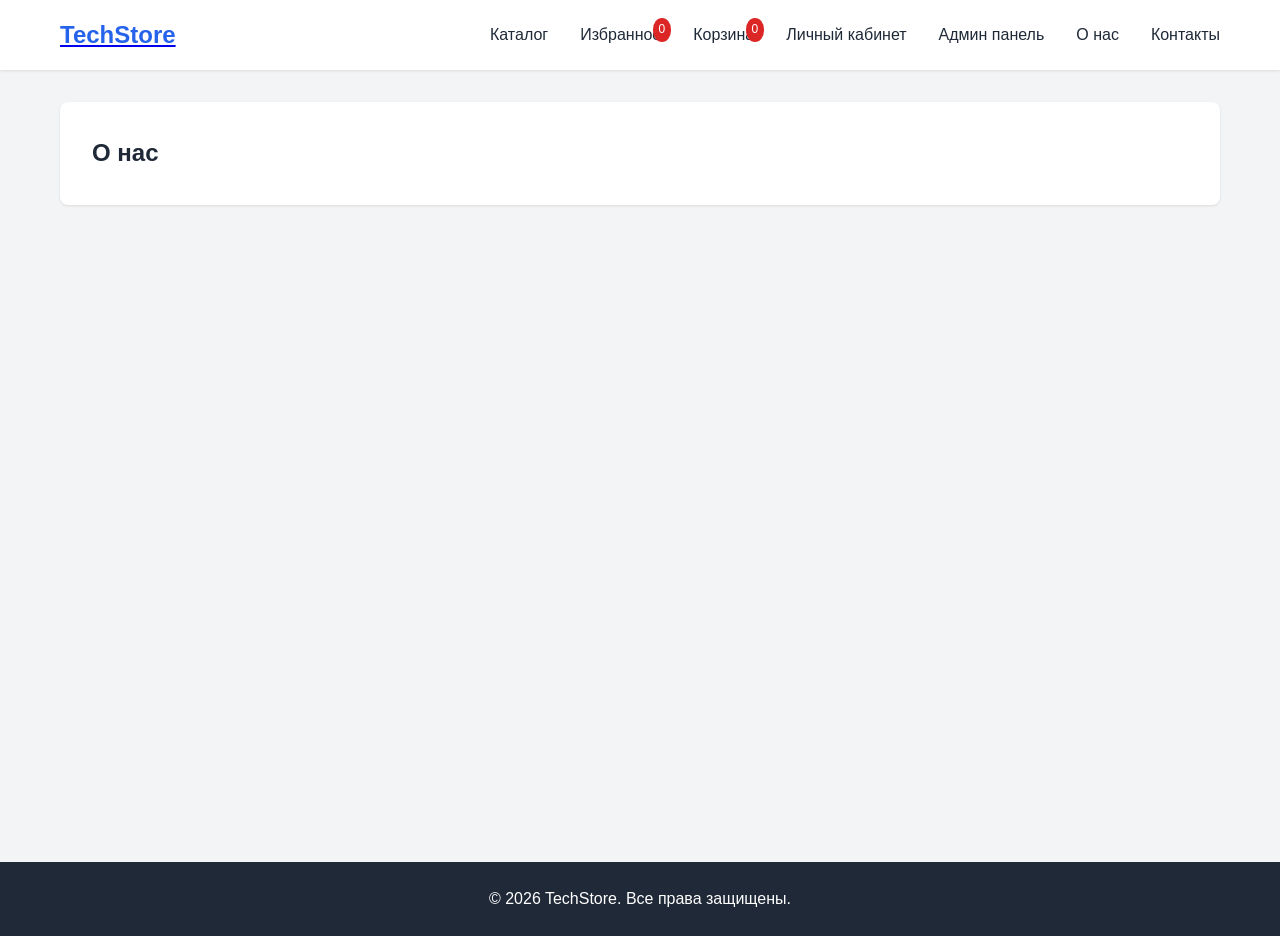
==== about.html @ 7033645f "Update about.html" ====
<!DOCTYPE html>
   <html lang="ru">
   <head>
       <meta charset="UTF-8">
       <meta name="viewport" content="width=device-width, initial-scale=1.0">
       <title>О нас - TechStore</title>
       <link rel="stylesheet" href="styles.css">
   </head>
   <body>
       <header class="header">
           <div class="container header-container">
               <div class="logo"><a href="index.html"><h1>TechStore</h1></a></div>
               <nav class="nav" id="nav">
                   <ul class="nav-list">
                       <li><a href="index.html">Каталог</a></li>
                       <li><a href="favorites.html">Избранное <span class="badge" id="favCount">0</span></a></li>
                       <li><a href="cart.html">Корзина <span class="badge" id="cartCount">0</span></a></li>
                       <li><a href="profile.html">Личный кабинет</a></li>
                       <li><a href="admin.html">Админ панель</a></li>
                       <li><a href="about.html" class="active">О нас</a></li>
                       <li><a href="contacts.html">Контакты</a></li>
                   </ul>
               </nav>
               <button class="burger" id="burger"><span></span><span></span><span></span></button>
           </div>
       </header>
       <main class="main">
           <div class="container">
               <div class="content-wrapper-full">
                   <div class="content">
                       <h2>О нас</h2>
                       <div class="about-content">
                           <!-- КОНТЕНТ — добавишь в ПОРЦИИ 3 -->
                       </div>
                   </div>
               </div>
           </div>
       </main>
       <footer class="footer">
           <div class="container"><p>&copy; 2026 TechStore. Все права защищены.</p></div>
       </footer>
       <script src="data.js"></script>
       <script src="common.js"></script>
       <script src="auth.js"></script>
   </body>
   </html>
---- styles.css ----
﻿* { /* Универсальный селектор */
    margin: 0; /* Сброс внешних отступов */
    padding: 0; /* Сброс внутренних отступов */
    box-sizing: border-box; /* Учет границ в размерах */
} /* Конец * */
/* Пустая строка */
:root { /* Корневые переменные */
    --primary-color: #2563eb; /* Основной цвет */
    --secondary-color: #1e40af; /* Вторичный цвет */
    --danger-color: #dc2626; /* Цвет опасности */
    --success-color: #16a34a; /* Цвет успеха */
    --text-color: #1f2937; /* Цвет текста */
    --bg-color: #f3f4f6; /* Цвет фона */
    --white: #ffffff; /* Белый */
    --border-color: #e5e7eb; /* Цвет границ */
    --shadow: 0 1px 3px rgba(0, 0, 0, 0.1); /* Маленькая тень */
    --shadow-lg: 0 10px 15px -3px rgba(0, 0, 0, 0.1); /* Большая тень */
} /* Конец :root */
/* Пустая строка */
body { /* Тело страницы */
    font-family: -apple-system, BlinkMacSystemFont, 'Segoe UI', Roboto, Oxygen, Ubuntu, Cantarell, sans-serif; /* Шрифт */
    line-height: 1.6; /* Межстрочный интервал */
    color: var(--text-color); /* Цвет текста */
    background-color: var(--bg-color); /* Фон */
} /* Конец body */
/* Пустая строка */
.container { /* Контейнер */
    max-width: 1200px; /* Максимальная ширина */
    margin: 0 auto; /* Центрирование */
    padding: 0 20px; /* Горизонтальные отступы */
} /* Конец .container */
/* Пустая строка */
/* Header */ /* Раздел шапки */
.header { /* Шапка */
    background-color: var(--white); /* Фон */
    box-shadow: var(--shadow); /* Тень */
    position: sticky; /* Прилипание */
    top: 0; /* Позиция сверху */
    z-index: 100; /* Слой */
} /* Конец .header */
/* Пустая строка */
.header-container { /* Контейнер шапки */
    display: flex; /* Флекс */
    justify-content: space-between; /* Распределение */
    align-items: center; /* Выравнивание */
    padding: 1rem 20px; /* Отступы */
} /* Конец .header-container */
/* Пустая строка */
.logo h1 { /* Заголовок логотипа */
    color: var(--primary-color); /* Цвет */
    font-size: 1.5rem; /* Размер */
} /* Конец .logo h1 */
/* Пустая строка */
.nav-list { /* Список навигации */
    display: flex; /* Флекс */
    list-style: none; /* Без маркеров */
    gap: 2rem; /* Расстояние */
} /* Конец .nav-list */
/* Пустая строка */
.nav-list a { /* Ссылки меню */
    text-decoration: none; /* Без подчеркивания */
    color: var(--text-color); /* Цвет текста */
    font-weight: 500; /* Насыщенность */
    transition: color 0.3s; /* Переход */
    position: relative; /* Относительная позиция */
} /* Конец .nav-list a */
/* Пустая строка */
.nav-list a:hover { /* Ховер ссылок */
    color: var(--primary-color); /* Цвет при наведении */
} /* Конец .nav-list a:hover */
/* Пустая строка */
.badge { /* Бейдж */
    background-color: var(--danger-color); /* Фон */
    color: var(--white); /* Цвет */
    border-radius: 50%; /* Круг */
    padding: 2px 6px; /* Отступы */
    font-size: 0.75rem; /* Размер текста */
    position: absolute; /* Абсолютная позиция */
    top: -8px; /* Смещение сверху */
    right: -10px; /* Смещение справа */
} /* Конец .badge */
/* Пустая строка */
.burger { /* Кнопка бургера */
    display: none; /* Скрыто */
    flex-direction: column; /* Колонка */
    gap: 4px; /* Промежуток */
    background: none; /* Без фона */
    border: none; /* Без рамки */
    cursor: pointer; /* Курсор */
    padding: 5px; /* Отступы */
} /* Конец .burger */
/* Пустая строка */
.burger span { /* Полоски бургера */
    width: 25px; /* Ширина */
    height: 3px; /* Высота */
    background-color: var(--text-color); /* Цвет */
    transition: all 0.3s; /* Переход */
} /* Конец .burger span */
/* Пустая строка */
.burger.active span:nth-child(1) { /* Первая полоска */
    transform: rotate(45deg) translate(5px, 5px); /* Трансформация */
} /* Конец .burger.active span:nth-child(1) */
/* Пустая строка */
.burger.active span:nth-child(2) { /* Вторая полоска */
    opacity: 0; /* Скрываем */
} /* Конец .burger.active span:nth-child(2) */
/* Пустая строка */
.burger.active span:nth-child(3) { /* Третья полоска */
    transform: rotate(-45deg) translate(7px, -6px); /* Трансформация */
} /* Конец .burger.active span:nth-child(3) */
/* Пустая строка */
/* Main Content */ /* Раздел основного контента */
.main { /* Основной блок */
    min-height: calc(100vh - 140px); /* Минимальная высота */
    padding: 2rem 0; /* Отступы */
} /* Конец .main */
/* Пустая строка */
.content-wrapper { /* Обертка контента */
    display: grid; /* Сетка */
    grid-template-columns: 280px 1fr; /* Колонки */
    gap: 2rem; /* Промежуток */
} /* Конец .content-wrapper */
/* Пустая строка */
.content-wrapper-full { /* Обертка на всю ширину */
    display: block; /* Блочный */
} /* Конец .content-wrapper-full */
/* Пустая строка */
/* Sidebar */ /* Раздел боковой панели */
.sidebar { /* Боковая панель */
    background-color: var(--white); /* Фон */
    padding: 1.5rem; /* Отступы */
    border-radius: 8px; /* Скругление */
    box-shadow: var(--shadow); /* Тень */
    height: fit-content; /* Высота по контенту */
    position: sticky; /* Прилипание */
    top: 100px; /* Смещение */
} /* Конец .sidebar */
/* Пустая строка */
.sidebar h3 { /* Заголовок сайдбара */
    margin-bottom: 1rem; /* Отступ снизу */
    color: var(--primary-color); /* Цвет */
} /* Конец .sidebar h3 */
/* Пустая строка */
.category-list { /* Список категорий */
    list-style: none; /* Без маркеров */
    margin-bottom: 2rem; /* Отступ снизу */
} /* Конец .category-list */
/* Пустая строка */
.category-list a { /* Ссылки категорий */
    display: block; /* Блок */
    padding: 0.75rem; /* Отступы */
    text-decoration: none; /* Без подчеркивания */
    color: var(--text-color); /* Цвет */
    border-radius: 4px; /* Скругление */
    transition: all 0.3s; /* Переход */
    margin-bottom: 0.5rem; /* Отступ снизу */
} /* Конец .category-list a */
/* Пустая строка */
.category-list a:hover,
.category-list a.active { /* Ховер и актив */
    background-color: var(--primary-color); /* Фон */
    color: var(--white); /* Цвет */
} /* Конец .category-list a:hover, .category-list a.active */
/* Пустая строка */
.filters { /* Блок фильтров */
    border-top: 1px solid var(--border-color); /* Верхняя граница */
    padding-top: 1rem; /* Отступ сверху */
} /* Конец .filters */
/* Пустая строка */
.filter-group { /* Группа фильтра */
    margin-bottom: 1rem; /* Отступ снизу */
} /* Конец .filter-group */
/* Пустая строка */
.filter-group label { /* Метка фильтра */
    display: block; /* Блок */
    margin-bottom: 0.5rem; /* Отступ снизу */
    font-weight: 500; /* Насыщенность */
} /* Конец .filter-group label */
/* Пустая строка */
.filter-group input,
.filter-group select { /* Поля фильтра */
    width: 100%; /* Ширина */
    padding: 0.5rem; /* Отступы */
    border: 1px solid var(--border-color); /* Граница */
    border-radius: 4px; /* Скругление */
    font-size: 0.9rem; /* Размер шрифта */
} /* Конец полей фильтра */
/* Content */ /* Раздел контента */
.content { /* Контент */
    background-color: var(--white); /* Фон */
    padding: 2rem; /* Отступы */
    border-radius: 8px; /* Скругление */
    box-shadow: var(--shadow); /* Тень */
} /* Конец .content */
/* Пустая строка */
.page { /* Страница */
    display: none; /* Скрыто */
} /* Конец .page */
/* Пустая строка */
.page.active { /* Активная страница */
    display: block; /* Показ */
} /* Конец .page.active */
/* Пустая строка */
.page h2 { /* Заголовок страницы */
    margin-bottom: 1.5rem; /* Отступ снизу */
    color: var(--primary-color); /* Цвет */
} /* Конец .page h2 */
/* Пустая строка */
/* Products Grid */ /* Раздел товаров */
.products-grid { /* Сетка товаров */
    display: grid; /* Сетка */
    grid-template-columns: repeat(auto-fill, minmax(250px, 1fr)); /* Колонки */
    gap: 1.5rem; /* Промежуток */
    margin-bottom: 2rem; /* Отступ снизу */
} /* Конец .products-grid */
/* Пустая строка */
.product-card { /* Карточка товара */
    border: 1px solid var(--border-color); /* Граница */
    border-radius: 8px; /* Скругление */
    padding: 1rem; /* Отступы */
    transition: all 0.3s; /* Переход */
    position: relative; /* Относительная позиция */
} /* Конец .product-card */
/* Пустая строка */
.product-card.out-of-stock { /* Нет в наличии */
    opacity: 0.6; /* Прозрачность */
} /* Конец .product-card.out-of-stock */
/* Пустая строка */
.product-card.out-of-stock::after { /* Затемнение */
    content: ''; /* Псевдоэлемент */
    position: absolute; /* Абсолютная позиция */
    top: 0; /* Сверху */
    left: 0; /* Слева */
    right: 0; /* Справа */
    bottom: 0; /* Снизу */
    background: rgba(255, 255, 255, 0.7); /* Фон */
    pointer-events: none; /* Без кликов */
    border-radius: 8px; /* Скругление */
} /* Конец .product-card.out-of-stock::after */
/* Пустая строка */
.product-card:hover { /* Ховер карточки */
    box-shadow: var(--shadow-lg); /* Тень */
    transform: translateY(-5px); /* Подъем */
} /* Конец .product-card:hover */
/* Пустая строка */
.product-image { /* Изображение товара */
    width: 100%; /* Ширина */
    height: 200px; /* Высота */
    object-fit: cover; /* Обрезка */
    border-radius: 4px; /* Скругление */
    margin-bottom: 1rem; /* Отступ снизу */
    background-color: var(--bg-color); /* Фон */
    display: flex; /* Флекс */
    align-items: center; /* Выравнивание */
    justify-content: center; /* Центровка */
    font-size: 3rem; /* Размер */
} /* Конец .product-image */
/* Пустая строка */
.product-category { /* Категория товара */
    font-size: 0.75rem; /* Размер */
    color: var(--primary-color); /* Цвет */
    text-transform: uppercase; /* Верхний регистр */
    font-weight: 600; /* Насыщенность */
    margin-bottom: 0.5rem; /* Отступ снизу */
} /* Конец .product-category */
/* Пустая строка */
.product-name { /* Название товара */
    font-size: 1rem; /* Размер */
    font-weight: 600; /* Насыщенность */
    margin-bottom: 0.5rem; /* Отступ снизу */
    color: var(--text-color); /* Цвет */
} /* Конец .product-name */
/* Пустая строка */
.product-price { /* Цена товара */
    font-size: 1.25rem; /* Размер */
    font-weight: 700; /* Насыщенность */
    color: var(--primary-color); /* Цвет */
    margin-bottom: 0.5rem; /* Отступ снизу */
} /* Конец .product-price */
/* Пустая строка */
.product-stock { /* Остаток товара */
    font-size: 0.85rem; /* Размер */
    font-weight: 600; /* Насыщенность */
    margin-bottom: 0.75rem; /* Отступ снизу */
    color: var(--success-color); /* Цвет */
} /* Конец .product-stock */
/* Пустая строка */
.product-stock.low-stock { /* Мало товара */
    color: #f59e0b; /* Цвет */
} /* Конец .product-stock.low-stock */
/* Пустая строка */
.product-actions { /* Действия */
    display: flex; /* Флекс */
    gap: 0.5rem; /* Промежуток */
} /* Конец .product-actions */
/* Пустая строка */
.btn { /* Кнопка */
    padding: 0.5rem 1rem; /* Отступы */
    border: none; /* Без границы */
    border-radius: 8px; /* Скругление */
    cursor: pointer; /* Курсор */
    font-size: 0.9rem; /* Размер */
    transition: all 0.3s cubic-bezier(0.4, 0, 0.2, 1); /* Переход */
    flex: 1; /* Растяжение */
    display: flex; /* Флекс */
    align-items: center; /* Выравнивание */
    justify-content: center; /* Центровка */
    gap: 0.5rem; /* Промежуток */
    position: relative; /* Относительная позиция */
    z-index: 1; /* Слой */
} /* Конец .btn */
/* Пустая строка */
.btn-primary { /* Основная кнопка */
    background-color: var(--primary-color); /* Фон */
    color: var(--white); /* Цвет */
    text-decoration: none; /* Без подчеркивания */
} /* Конец .btn-primary */
/* Пустая строка */
.btn-primary:hover { /* Ховер кнопки */
    background-color: var(--secondary-color); /* Фон */
} /* Конец .btn-primary:hover */
/* Пустая строка */
.btn-favorite { /* Кнопка избранного */
    background: linear-gradient(135deg, #ffe5e5 0%, #ffcccc 100%); /* Фон */
    color: var(--danger-color); /* Цвет */
    border: none; /* Без границы */
    padding: 0; /* Без отступов */
    flex: 0; /* Без растяжения */
    width: 50px; /* Ширина */
    height: 50px; /* Высота */
    font-size: 1.8rem; /* Размер */
    box-shadow: 0 2px 8px rgba(220, 38, 38, 0.15); /* Тень */
    position: relative; /* Относительная позиция */
    display: flex; /* Флекс */
    align-items: center; /* Выравнивание */
    justify-content: center; /* Центровка */
    cursor: pointer; /* Курсор */
    border-radius: 50%; /* Круг */
    line-height: 1; /* Высота строки */
} /* Конец .btn-favorite */
/* Пустая строка */
.btn-favorite::before { /* Подложка */
    content: ''; /* Псевдоэлемент */
    position: absolute; /* Абсолютная позиция */
    top: 50%; /* Сверху */
    left: 50%; /* Слева */
    width: 0; /* Ширина */
    height: 0; /* Высота */
    border-radius: 50%; /* Круг */
    background: rgba(220, 38, 38, 0.2); /* Фон */
    transform: translate(-50%, -50%); /* Центровка */
    transition: width 0.6s, height 0.6s; /* Переход */
    z-index: -1; /* Слой */
} /* Конец .btn-favorite::before */
/* Пустая строка */
.btn-favorite:hover::before { /* Ховер подложки */
    width: 100px; /* Ширина */
    height: 100px; /* Высота */
} /* Конец .btn-favorite:hover::before */
/* Пустая строка */
.btn-favorite:hover { /* Ховер избранного */
    background: linear-gradient(135deg, #ffb3b3 0%, #ff9999 100%); /* Фон */
    transform: scale(1.1); /* Увеличение */
    box-shadow: 0 4px 12px rgba(220, 38, 38, 0.3); /* Тень */
} /* Конец .btn-favorite:hover */
/* Пустая строка */
.btn-favorite.active { /* Активная */
    background: linear-gradient(135deg, var(--danger-color) 0%, #ef4444 100%); /* Фон */
    color: var(--white); /* Цвет */
    box-shadow: 0 4px 12px rgba(220, 38, 38, 0.5); /* Тень */
    animation: heartbeat 0.3s ease-in-out; /* Анимация */
} /* Конец .btn-favorite.active */
/* Пустая строка */
@keyframes heartbeat { /* Анимация сердцебиения */
    0%, 100% { transform: scale(1); } /* Крайние точки */
    25% { transform: scale(1.2); } /* 25% */
    50% { transform: scale(1.1); } /* 50% */
    75% { transform: scale(1.15); } /* 75% */
} /* Конец @keyframes */
/* Пустая строка */
.btn-favorite.active:hover { /* Ховер активной */
    background: linear-gradient(135deg, #dc2626 0%, #f87171 100%); /* Фон */
    transform: scale(1.1); /* Увеличение */
} /* Конец .btn-favorite.active:hover */
/* Пустая строка */
.btn-cart { /* Кнопка корзины */
    background: linear-gradient(135deg, #dbeafe 0%, #bfdbfe 100%); /* Фон */
    color: var(--primary-color); /* Цвет */
    border: none; /* Без границы */
    padding: 0; /* Без отступов */
    flex: 0; /* Без растяжения */
    width: 50px; /* Ширина */
    height: 50px; /* Высота */
    font-size: 1.8rem; /* Размер */
    box-shadow: 0 2px 8px rgba(37, 99, 235, 0.15); /* Тень */
    font-weight: 600; /* Насыщенность */
    position: relative; /* Относительная позиция */
    display: flex; /* Флекс */
    align-items: center; /* Выравнивание */
    justify-content: center; /* Центровка */
    cursor: pointer; /* Курсор */
    border-radius: 50%; /* Круг */
    line-height: 1; /* Высота строки */
} /* Конец .btn-cart */
/* Пустая строка */
.btn-cart::after { /* Подложка */
    content: ''; /* Псевдоэлемент */
    position: absolute; /* Абсолютная позиция */
    top: 50%; /* Сверху */
    left: 50%; /* Слева */
    width: 0; /* Ширина */
    height: 0; /* Высота */
    border-radius: 50%; /* Круг */
    background: rgba(37, 99, 235, 0.2); /* Фон */
    transform: translate(-50%, -50%); /* Центровка */
    transition: width 0.6s, height 0.6s; /* Переход */
    z-index: -1; /* Слой */
} /* Конец .btn-cart::after */
/* Пустая строка */
.btn-cart:hover::after { /* Ховер подложки */
    width: 100px; /* Ширина */
    height: 100px; /* Высота */
} /* Конец .btn-cart:hover::after */
/* Пустая строка */
.btn-cart:hover { /* Ховер корзины */
    background: linear-gradient(135deg, #93c5fd 0%, #60a5fa 100%); /* Фон */
    transform: scale(1.1); /* Увеличение */
    box-shadow: 0 4px 12px rgba(37, 99, 235, 0.3); /* Тень */
} /* Конец .btn-cart:hover */
/* Пустая строка */
.btn-cart.active { /* Активная корзина */
    background: linear-gradient(135deg, var(--success-color) 0%, #059669 100%); /* Фон */
    color: var(--white); /* Цвет */
    box-shadow: 0 4px 12px rgba(22, 163, 74, 0.5); /* Тень */
    animation: cartAdd 0.4s ease-in-out; /* Анимация */
} /* Конец .btn-cart.active */
/* Пустая строка */
.btn-cart[disabled],
.btn-cart:disabled { /* Отключенная корзина */
    background: #d1d5db; /* Фон */
    cursor: not-allowed; /* Курсор */
    opacity: 0.6; /* Прозрачность */
} /* Конец disabled */
/* Пустая строка */
.btn-cart[disabled]:hover,
.btn-cart:disabled:hover { /* Ховер отключенной */
    background: #d1d5db; /* Фон */
    transform: none; /* Без трансформации */
    box-shadow: none; /* Без тени */
} /* Конец disabled:hover */
/* Пустая строка */
.btn-cart[disabled]::after,
.btn-cart:disabled::after { /* Подложка отключенной */
    display: none; /* Скрыть */
} /* Конец disabled::after */
/* Пустая строка */
@keyframes cartAdd { /* Анимация добавления */
    0% { transform: scale(1); } /* Старт */
    50% { transform: scale(1.05) rotate(2deg); } /* Середина */
    100% { transform: scale(1); } /* Конец */
} /* Конец @keyframes cartAdd */
/* Пустая строка */
.btn-cart.active:hover { /* Ховер активной */
    background: linear-gradient(135deg, #16a34a 0%, #22c55e 100%); /* Фон */
    transform: scale(1.1); /* Увеличение */
    box-shadow: 0 4px 12px rgba(22, 163, 74, 0.4); /* Тень */
} /* Конец .btn-cart.active:hover */
/* Пустая строка */
/* Pagination */ /* Раздел пагинации */
.pagination { /* Пагинация */
    display: flex; /* Флекс */
    justify-content: center; /* Центровка */
    gap: 0.5rem; /* Промежуток */
    margin-top: 2rem; /* Отступ сверху */
} /* Конец .pagination */
/* Пустая строка */
.pagination button { /* Кнопки пагинации */
    padding: 0.5rem 1rem; /* Отступы */
    border: 1px solid var(--border-color); /* Граница */
    background-color: var(--white); /* Фон */
    cursor: pointer; /* Курсор */
    border-radius: 4px; /* Скругление */
    transition: all 0.3s; /* Переход */
} /* Конец .pagination button */
/* Пустая строка */
.pagination button:hover:not(:disabled) { /* Ховер */
    background-color: var(--primary-color); /* Фон */
    color: var(--white); /* Цвет */
    border-color: var(--primary-color); /* Цвет границы */
} /* Конец .pagination button:hover:not(:disabled) */
/* Пустая строка */
.pagination button.active { /* Активная кнопка */
    background-color: var(--primary-color); /* Фон */
    color: var(--white); /* Цвет */
    border-color: var(--primary-color); /* Цвет границы */
} /* Конец .pagination button.active */
/* Пустая строка */
.pagination button:disabled { /* Отключенная */
    opacity: 0.5; /* Прозрачность */
    cursor: not-allowed; /* Курсор */
} /* Конец .pagination button:disabled */
/* Пустая строка */
/* Cart Table */ /* Раздел корзины */
.cart-container { /* Контейнер таблицы */
    overflow-x: auto; /* Горизонтальная прокрутка */
} /* Конец .cart-container */
/* Пустая строка */
.cart-table { /* Таблица корзины */
    width: 100%; /* Ширина */
    border-collapse: collapse; /* Схлопывание */
    margin-bottom: 2rem; /* Отступ снизу */
} /* Конец .cart-table */
/* Пустая строка */
.cart-table th,
.cart-table td { /* Ячейки */
    padding: 1rem; /* Отступы */
    text-align: left; /* Выравнивание */
    border-bottom: 1px solid var(--border-color); /* Граница */
} /* Конец ячеек */
/* Пустая строка */
.cart-table th { /* Заголовки */
    background-color: var(--bg-color); /* Фон */
    font-weight: 600; /* Насыщенность */
} /* Конец .cart-table th */
/* Пустая строка */
.cart-table td { /* Ячейки */
    vertical-align: middle; /* Выравнивание */
} /* Конец .cart-table td */
/* Пустая строка */
.quantity-controls { /* Контролы количества */
    display: flex; /* Флекс */
    align-items: center; /* Выравнивание */
    gap: 0.5rem; /* Промежуток */
} /* Конец .quantity-controls */
/* Пустая строка */
.quantity-controls button { /* Кнопки количества */
    width: 30px; /* Ширина */
    height: 30px; /* Высота */
    border: 1px solid var(--border-color); /* Граница */
    background-color: var(--white); /* Фон */
    cursor: pointer; /* Курсор */
    border-radius: 4px; /* Скругление */
    font-weight: 600; /* Насыщенность */
} /* Конец .quantity-controls button */
/* Пустая строка */
.quantity-controls button:hover { /* Ховер кнопок */
    background-color: var(--primary-color); /* Фон */
    color: var(--white); /* Цвет */
} /* Конец .quantity-controls button:hover */
/* Пустая строка */
.quantity-controls span { /* Значение количества */
    min-width: 40px; /* Минимальная ширина */
    text-align: center; /* Выравнивание */
} /* Конец .quantity-controls span */
/* Пустая строка */
.btn-remove { /* Кнопка удалить */
    background-color: var(--danger-color); /* Фон */
    color: var(--white); /* Цвет */
    padding: 0.5rem 1rem; /* Отступы */
} /* Конец .btn-remove */
/* Пустая строка */
.btn-remove:hover { /* Ховер удаления */
    background-color: #b91c1c; /* Фон */
} /* Конец .btn-remove:hover */
/* Пустая строка */
.cart-total { /* Итог корзины */
    text-align: right; /* Выравнивание */
    padding: 1rem; /* Отступы */
    background-color: var(--bg-color); /* Фон */
    border-radius: 8px; /* Скругление */
} /* Конец .cart-total */
/* Пустая строка */
.cart-total h3 { /* Заголовок итога */
    margin-bottom: 1rem; /* Отступ снизу */
    color: var(--primary-color); /* Цвет */
} /* Конец .cart-total h3 */
/* Пустая строка */
.empty-message { /* Пустое сообщение */
    text-align: center; /* Выравнивание */
    color: #6b7280; /* Цвет */
    padding: 2rem; /* Отступы */
    font-size: 1.1rem; /* Размер */
} /* Конец .empty-message */
/* About & Contacts */ /* Раздел о нас и контакты */
.about-content,
.contacts-content { /* Блоки контента */
    line-height: 1.8; /* Межстрочный интервал */
} /* Конец блоков */
/* Пустая строка */
.about-content ul,
.contacts-content ul { /* Списки */
    margin: 1rem 0 1rem 2rem; /* Отступы */
} /* Конец списков */
/* Пустая строка */
.about-content li { /* Пункты о нас */
    margin-bottom: 0.5rem; /* Отступ снизу */
} /* Конец .about-content li */
/* Пустая строка */
.contact-item { /* Элемент контактов */
    margin-bottom: 1.5rem; /* Отступ снизу */
} /* Конец .contact-item */
/* Пустая строка */
.contact-item h3 { /* Заголовок контакта */
    color: var(--primary-color); /* Цвет */
    margin-bottom: 0.5rem; /* Отступ снизу */
} /* Конец .contact-item h3 */
/* Пустая строка */
.contact-item a { /* Ссылка контакта */
    color: var(--primary-color); /* Цвет */
    text-decoration: none; /* Без подчеркивания */
} /* Конец .contact-item a */
/* Пустая строка */
.contact-item a:hover { /* Ховер ссылки */
    text-decoration: underline; /* Подчеркивание */
} /* Конец .contact-item a:hover */
/* Пустая строка */
/* Profile & Admin Styles */ /* Профиль и админ */
.profile-content,
.admin-content { /* Контент профиля и админа */
    padding: 1rem 0; /* Отступы */
} /* Конец блоков */
/* Пустая строка */
.profile-section { /* Раздел профиля */
    margin-bottom: 3rem; /* Отступ снизу */
    padding-bottom: 2rem; /* Отступ снизу */
    border-bottom: 2px solid var(--border-color); /* Граница */
} /* Конец .profile-section */
/* Пустая строка */
.profile-section:last-child { /* Последний раздел */
    border-bottom: none; /* Без границы */
} /* Конец .profile-section:last-child */
/* Пустая строка */
.profile-section h3 { /* Заголовок раздела */
    color: var(--primary-color); /* Цвет */
    margin-bottom: 1.5rem; /* Отступ снизу */
} /* Конец .profile-section h3 */
/* Пустая строка */
.order-item { /* Карточка заказа */
    background-color: var(--bg-color); /* Фон */
    padding: 1.5rem; /* Отступы */
    border-radius: 8px; /* Скругление */
    margin-bottom: 1.5rem; /* Отступ снизу */
} /* Конец .order-item */
/* Пустая строка */
.order-header { /* Заголовок заказа */
    display: flex; /* Флекс */
    justify-content: space-between; /* Распределение */
    align-items: center; /* Выравнивание */
    margin-bottom: 1rem; /* Отступ снизу */
    padding-bottom: 0.5rem; /* Отступ снизу */
    border-bottom: 1px solid var(--border-color); /* Граница */
} /* Конец .order-header */
/* Пустая строка */
.order-header h4 { /* Заголовок заказа */
    color: var(--primary-color); /* Цвет */
    margin: 0; /* Сброс отступов */
} /* Конец .order-header h4 */
/* Пустая строка */
.order-meta { /* Метаданные заказа */
    display: flex; /* Флекс */
    align-items: center; /* Выравнивание */
    gap: 1rem; /* Промежуток */
} /* Конец .order-meta */
/* Пустая строка */
.order-date { /* Дата заказа */
    color: #6b7280; /* Цвет */
    font-size: 0.9rem; /* Размер */
} /* Конец .order-date */
/* Пустая строка */
.order-status { /* Статус заказа */
    padding: 0.25rem 0.75rem; /* Отступы */
    border-radius: 12px; /* Скругление */
    font-size: 0.85rem; /* Размер */
    font-weight: 600; /* Насыщенность */
} /* Конец .order-status */
/* Пустая строка */
.order-table { /* Таблица заказа */
    width: 100%; /* Ширина */
    border-collapse: collapse; /* Схлопывание */
    margin-bottom: 1rem; /* Отступ снизу */
    font-size: 0.9rem; /* Размер */
} /* Конец .order-table */
/* Пустая строка */
.order-table th,
.order-table td { /* Ячейки заказа */
    padding: 0.5rem; /* Отступы */
    text-align: left; /* Выравнивание */
    border-bottom: 1px solid var(--border-color); /* Граница */
} /* Конец ячеек */
/* Пустая строка */
.order-table th { /* Заголовки */
    background-color: var(--white); /* Фон */
    font-weight: 600; /* Насыщенность */
} /* Конец .order-table th */
/* Пустая строка */
.order-total { /* Итог заказа */
    text-align: right; /* Выравнивание */
    padding-top: 0.5rem; /* Отступ сверху */
    color: var(--primary-color); /* Цвет */
} /* Конец .order-total */
/* Пустая строка */
.product-card-mini { /* Мини карточка */
    border: 1px solid var(--border-color); /* Граница */
    border-radius: 8px; /* Скругление */
    padding: 1rem; /* Отступы */
    text-align: center; /* Выравнивание */
} /* Конец .product-card-mini */
/* Пустая строка */
.product-image-mini { /* Мини изображение */
    font-size: 2rem; /* Размер */
    margin-bottom: 0.5rem; /* Отступ снизу */
} /* Конец .product-image-mini */
/* Пустая строка */
.product-card-mini h4 { /* Заголовок мини-карточки */
    font-size: 0.9rem; /* Размер */
    margin: 0.5rem 0; /* Отступы */
    color: var(--text-color); /* Цвет */
} /* Конец .product-card-mini h4 */
/* Пустая строка */
.cart-summary { /* Сводка корзины */
    list-style: none; /* Без маркеров */
    margin-bottom: 1rem; /* Отступ снизу */
} /* Конец .cart-summary */
/* Пустая строка */
.cart-summary li { /* Строка сводки */
    display: flex; /* Флекс */
    justify-content: space-between; /* Распределение */
    padding: 0.75rem; /* Отступы */
    background-color: var(--bg-color); /* Фон */
    margin-bottom: 0.5rem; /* Отступ снизу */
    border-radius: 4px; /* Скругление */
} /* Конец .cart-summary li */
/* Пустая строка */
.cart-summary-total { /* Итог сводки */
    text-align: right; /* Выравнивание */
    padding: 1rem; /* Отступы */
    background-color: var(--bg-color); /* Фон */
    border-radius: 4px; /* Скругление */
    color: var(--primary-color); /* Цвет */
} /* Конец .cart-summary-total */
/* Admin Styles */ /* Стили админки */
.category-section { /* Секция категории */
    margin-bottom: 3rem; /* Отступ снизу */
    padding-bottom: 2rem; /* Отступ снизу */
    border-bottom: 2px solid var(--border-color); /* Граница */
} /* Конец .category-section */
/* Пустая строка */
.category-section:last-child { /* Последняя секция */
    border-bottom: none; /* Без границы */
} /* Конец .category-section:last-child */
/* Пустая строка */
.category-section h3 { /* Заголовок секции */
    color: var(--primary-color); /* Цвет */
    margin-bottom: 1rem; /* Отступ снизу */
} /* Конец .category-section h3 */
/* Пустая строка */
.admin-stats { /* Статистика админки */
    display: grid; /* Сетка */
    grid-template-columns: repeat(auto-fit, minmax(200px, 1fr)); /* Колонки */
    gap: 1.5rem; /* Промежуток */
    margin-bottom: 2rem; /* Отступ снизу */
} /* Конец .admin-stats */
/* Пустая строка */
.stat-card { /* Карточка статистики */
    background: linear-gradient(135deg, var(--primary-color), var(--secondary-color)); /* Фон */
    color: var(--white); /* Цвет */
    padding: 1.5rem; /* Отступы */
    border-radius: 8px; /* Скругление */
    text-align: center; /* Выравнивание */
    box-shadow: var(--shadow-lg); /* Тень */
} /* Конец .stat-card */
/* Пустая строка */
.stat-card.warning { /* Предупреждение */
    background: linear-gradient(135deg, #f59e0b, #d97706); /* Фон */
} /* Конец .stat-card.warning */
/* Пустая строка */
.stat-card.danger { /* Опасность */
    background: linear-gradient(135deg, var(--danger-color), #b91c1c); /* Фон */
} /* Конец .stat-card.danger */
/* Пустая строка */
.stat-card h3 { /* Заголовок карточки */
    font-size: 0.9rem; /* Размер */
    margin-bottom: 0.5rem; /* Отступ снизу */
    opacity: 0.9; /* Прозрачность */
} /* Конец .stat-card h3 */
/* Пустая строка */
.stat-value { /* Значение статистики */
    font-size: 2.5rem; /* Размер */
    font-weight: 700; /* Насыщенность */
    margin: 0; /* Сброс отступов */
} /* Конец .stat-value */
/* Пустая строка */
.admin-table-container { /* Контейнер таблицы */
    overflow-x: auto; /* Прокрутка */
    background-color: var(--white); /* Фон */
    border-radius: 8px; /* Скругление */
} /* Конец .admin-table-container */
/* Пустая строка */
.admin-table { /* Таблица админки */
    width: 100%; /* Ширина */
    border-collapse: collapse; /* Схлопывание */
    min-width: 800px; /* Минимальная ширина */
} /* Конец .admin-table */
/* Пустая строка */
.admin-table th,
.admin-table td { /* Ячейки админки */
    padding: 1rem; /* Отступы */
    text-align: left; /* Выравнивание */
    border-bottom: 1px solid var(--border-color); /* Граница */
} /* Конец ячеек */
/* Пустая строка */
.admin-table th { /* Заголовки таблицы */
    background-color: var(--primary-color); /* Фон */
    color: var(--white); /* Цвет */
    font-weight: 600; /* Насыщенность */
    position: sticky; /* Прилипание */
    top: 0; /* Смещение */
} /* Конец .admin-table th */
/* Пустая строка */
.admin-table tbody tr:hover { /* Ховер строки */
    background-color: var(--bg-color); /* Фон */
} /* Конец .admin-table tbody tr:hover */
/* Пустая строка */
.admin-table td:nth-child(4),
.admin-table td:nth-child(5),
.admin-table td:nth-child(6),
.admin-table td:nth-child(7),
.admin-table td:nth-child(8) { /* Центр ячеек */
    text-align: center; /* Центр */
} /* Конец .admin-table td:nth-child */
/* Пустая строка */
.admin-table th:nth-child(4),
.admin-table th:nth-child(5),
.admin-table th:nth-child(6),
.admin-table th:nth-child(7),
.admin-table th:nth-child(8) { /* Центр заголовков */
    text-align: center; /* Центр */
} /* Конец .admin-table th:nth-child */
/* Footer */ /* Раздел подвала */
.footer { /* Подвал */
    background-color: var(--text-color); /* Фон */
    color: var(--white); /* Цвет */
    text-align: center; /* Выравнивание */
    padding: 1.5rem 0; /* Отступы */
    margin-top: 2rem; /* Отступ сверху */
} /* Конец .footer */
/* Пустая строка */
/* Checkout Page */ /* Раздел оформления */
.checkout-container { /* Контейнер оформления */
    display: grid; /* Сетка */
    grid-template-columns: 1fr 400px; /* Колонки */
    gap: 2rem; /* Промежуток */
    margin-top: 1rem; /* Отступ сверху */
} /* Конец .checkout-container */
/* Пустая строка */
.checkout-form-section h3 { /* Заголовки формы */
    color: var(--primary-color); /* Цвет */
    margin: 1.5rem 0 1rem; /* Отступы */
    padding-top: 1rem; /* Отступ сверху */
    border-top: 1px solid var(--border-color); /* Граница */
} /* Конец .checkout-form-section h3 */
/* Пустая строка */
.checkout-form-section h3:first-of-type { /* Первый заголовок */
    margin-top: 0; /* Без отступа */
    padding-top: 0; /* Без отступа */
    border-top: none; /* Без границы */
} /* Конец .checkout-form-section h3:first-of-type */
/* Пустая строка */
.checkout-form { /* Форма */
    background-color: var(--white); /* Фон */
} /* Конец .checkout-form */
/* Пустая строка */
.form-group { /* Группа формы */
    margin-bottom: 1.5rem; /* Отступ снизу */
} /* Конец .form-group */
/* Пустая строка */
.form-group label { /* Метка формы */
    display: block; /* Блок */
    margin-bottom: 0.5rem; /* Отступ снизу */
    font-weight: 500; /* Насыщенность */
    color: var(--text-color); /* Цвет */
} /* Конец .form-group label */
/* Пустая строка */
.form-group input,
.form-group textarea,
.form-group select { /* Поля формы */
    width: 100%; /* Ширина */
    padding: 0.75rem; /* Отступы */
    border: 1px solid var(--border-color); /* Граница */
    border-radius: 8px; /* Скругление */
    font-size: 1rem; /* Размер */
    font-family: inherit; /* Наследование шрифта */
    transition: border-color 0.3s, box-shadow 0.3s; /* Переход */
} /* Конец полей */
/* Пустая строка */
.form-group input:focus,
.form-group textarea:focus,
.form-group select:focus { /* Фокус */
    outline: none; /* Без обводки */
    border-color: var(--primary-color); /* Цвет границы */
    box-shadow: 0 0 0 3px rgba(37, 99, 235, 0.1); /* Тень */
} /* Конец фокуса */
/* Пустая строка */
.form-row { /* Ряд формы */
    display: grid; /* Сетка */
    grid-template-columns: 1fr 1fr; /* Колонки */
    gap: 1rem; /* Промежуток */
} /* Конец .form-row */
/* Пустая строка */
.radio-group { /* Группа радио */
    display: flex; /* Флекс */
    flex-direction: column; /* Колонка */
    gap: 0.75rem; /* Промежуток */
} /* Конец .radio-group */
/* Пустая строка */
.radio-label { /* Метка радио */
    display: flex; /* Флекс */
    align-items: center; /* Выравнивание */
    padding: 0.75rem; /* Отступы */
    border: 1px solid var(--border-color); /* Граница */
    border-radius: 8px; /* Скругление */
    cursor: pointer; /* Курсор */
    transition: all 0.3s; /* Переход */
} /* Конец .radio-label */
/* Пустая строка */
.radio-label:hover { /* Ховер метки */
    border-color: var(--primary-color); /* Цвет границы */
    background-color: rgba(37, 99, 235, 0.05); /* Фон */
} /* Конец .radio-label:hover */
/* Пустая строка */
.radio-label input[type="radio"] { /* Радио input */
    width: auto; /* Авто ширина */
    margin-right: 0.75rem; /* Отступ справа */
    cursor: pointer; /* Курсор */
} /* Конец radio input */
/* Пустая строка */
.radio-label input[type="radio"]:checked + span { /* Выбранный */
    color: var(--primary-color); /* Цвет */
    font-weight: 600; /* Насыщенность */
} /* Конец checked */
/* Пустая строка */
.form-actions { /* Действия формы */
    display: flex; /* Флекс */
    gap: 1rem; /* Промежуток */
    margin-top: 2rem; /* Отступ сверху */
    padding-top: 1.5rem; /* Отступ сверху */
    border-top: 2px solid var(--border-color); /* Граница */
} /* Конец .form-actions */
/* Пустая строка */
.btn-secondary { /* Вторичная кнопка */
    background-color: var(--white); /* Фон */
    color: var(--text-color); /* Цвет */
    border: 1px solid var(--border-color); /* Граница */
} /* Конец .btn-secondary */
/* Пустая строка */
.btn-secondary:hover { /* Ховер вторичной */
    background-color: var(--bg-color); /* Фон */
} /* Конец .btn-secondary:hover */
/* Пустая строка */
.checkout-summary { /* Сводка заказа */
    background-color: var(--bg-color); /* Фон */
    padding: 1.5rem; /* Отступы */
    border-radius: 8px; /* Скругление */
    height: fit-content; /* Высота */
    position: sticky; /* Прилипание */
    top: 100px; /* Смещение */
} /* Конец .checkout-summary */
/* Пустая строка */
.checkout-summary h3 { /* Заголовок сводки */
    color: var(--primary-color); /* Цвет */
    margin-bottom: 1.5rem; /* Отступ снизу */
} /* Конец .checkout-summary h3 */
/* Пустая строка */
.order-summary { /* Список позиций */
    margin-bottom: 1.5rem; /* Отступ снизу */
} /* Конец .order-summary */
/* Пустая строка */
.summary-item { /* Позиция сводки */
    display: flex; /* Флекс */
    justify-content: space-between; /* Распределение */
    align-items: flex-start; /* Выравнивание */
    padding: 1rem; /* Отступы */
    background-color: var(--white); /* Фон */
    border-radius: 8px; /* Скругление */
    margin-bottom: 0.75rem; /* Отступ снизу */
} /* Конец .summary-item */
/* Пустая строка */
.summary-item-info { /* Инфо позиции */
    display: flex; /* Флекс */
    gap: 0.75rem; /* Промежуток */
    flex: 1; /* Растяжение */
} /* Конец .summary-item-info */
/* Пустая строка */
.summary-item-emoji { /* Иконка */
    font-size: 2rem; /* Размер */
} /* Конец .summary-item-emoji */
/* Пустая строка */
.summary-item-name { /* Название позиции */
    font-weight: 600; /* Насыщенность */
    margin-bottom: 0.25rem; /* Отступ снизу */
} /* Конец .summary-item-name */
/* Пустая строка */
.summary-item-quantity { /* Количество */
    font-size: 0.875rem; /* Размер */
    color: #6b7280; /* Цвет */
} /* Конец .summary-item-quantity */
/* Пустая строка */
.summary-item-price { /* Цена позиции */
    font-weight: 700; /* Насыщенность */
    color: var(--primary-color); /* Цвет */
} /* Конец .summary-item-price */
/* Пустая строка */
.summary-total { /* Итоги */
    border-top: 2px solid var(--border-color); /* Граница */
    padding-top: 1rem; /* Отступ сверху */
} /* Конец .summary-total */
/* Пустая строка */
.summary-row { /* Строка итога */
    display: flex; /* Флекс */
    justify-content: space-between; /* Распределение */
    padding: 0.5rem 0; /* Отступы */
    font-size: 1rem; /* Размер */
} /* Конец .summary-row */
/* Пустая строка */
.summary-row.total { /* Итоговая строка */
    font-size: 1.25rem; /* Размер */
    font-weight: 700; /* Насыщенность */
    color: var(--primary-color); /* Цвет */
    padding-top: 1rem; /* Отступ сверху */
    border-top: 1px solid var(--border-color); /* Граница */
} /* Конец .summary-row.total */
/* Responsive */ /* Адаптивность */
@media (max-width: 1024px) { /* До 1024px */
    .content-wrapper { /* Обертка */
        grid-template-columns: 1fr; /* Одна колонка */
    } /* Конец .content-wrapper */
    .sidebar { /* Боковая панель */
        position: static; /* Статичная */
    } /* Конец .sidebar */
    .checkout-container { /* Контейнер оформления */
        grid-template-columns: 1fr; /* Одна колонка */
    } /* Конец .checkout-container */
    .checkout-summary { /* Сводка */
        position: static; /* Статичная */
    } /* Конец .checkout-summary */
} /* Конец @media 1024px */
/* Пустая строка */
@media (max-width: 768px) { /* До 768px */
    .burger { /* Бургер */
        display: flex; /* Показываем */
    } /* Конец .burger */
    .nav { /* Навигация */
        position: absolute; /* Абсолютная */
        top: 100%; /* Ниже шапки */
        left: 0; /* Слева */
        right: 0; /* Справа */
        background-color: var(--white); /* Фон */
        box-shadow: var(--shadow); /* Тень */
        max-height: 0; /* Скрыто */
        overflow: hidden; /* Скрытие */
        transition: max-height 0.3s; /* Переход */
    } /* Конец .nav */
    .nav.active { /* Активная навигация */
        max-height: 500px; /* Высота */
    } /* Конец .nav.active */
    .nav-list { /* Список */
        flex-direction: column; /* Колонка */
        padding: 1rem; /* Отступы */
        gap: 0; /* Без промежутка */
    } /* Конец .nav-list */
    .nav-list li { /* Пункты */
        border-bottom: 1px solid var(--border-color); /* Граница */
    } /* Конец .nav-list li */
    .nav-list a { /* Ссылки */
        display: block; /* Блок */
        padding: 1rem; /* Отступы */
    } /* Конец .nav-list a */
    .products-grid { /* Сетка товаров */
        grid-template-columns: repeat(auto-fill, minmax(200px, 1fr)); /* Колонки */
        gap: 1rem; /* Промежуток */
    } /* Конец .products-grid */
    .cart-table { /* Таблица корзины */
        font-size: 0.85rem; /* Размер */
    } /* Конец .cart-table */
    .cart-table th,
    .cart-table td { /* Ячейки */
        padding: 0.5rem; /* Отступы */
    } /* Конец ячеек */
} /* Конец @media 768px */
/* Пустая строка */
@media (max-width: 480px) { /* До 480px */
    .products-grid { /* Сетка товаров */
        grid-template-columns: 1fr; /* Одна колонка */
    } /* Конец .products-grid */
    .content { /* Контент */
        padding: 1rem; /* Отступы */
    } /* Конец .content */
    .sidebar { /* Боковая панель */
        padding: 1rem; /* Отступы */
    } /* Конец .sidebar */
} /* Конец @media 480px */
/* Стили для управления заказами (админ) */ /* Раздел заказов */
.orders-admin-list { /* Список заказов */
    display: flex; /* Флекс */
    flex-direction: column; /* Колонка */
    gap: 2rem; /* Промежуток */
} /* Конец .orders-admin-list */
/* Пустая строка */
.order-admin-card { /* Карточка заказа */
    background: var(--white); /* Фон */
    border-radius: 8px; /* Скругление */
    padding: 1.5rem; /* Отступы */
    box-shadow: var(--shadow); /* Тень */
} /* Конец .order-admin-card */
/* Пустая строка */
.order-admin-header { /* Шапка заказа */
    display: flex; /* Флекс */
    justify-content: space-between; /* Распределение */
    align-items: center; /* Выравнивание */
    margin-bottom: 1rem; /* Отступ снизу */
    padding-bottom: 1rem; /* Отступ снизу */
    border-bottom: 2px solid var(--border-color); /* Граница */
} /* Конец .order-admin-header */
/* Пустая строка */
.order-admin-header h3 { /* Заголовок заказа */
    color: var(--primary-color); /* Цвет */
    font-size: 1.5rem; /* Размер */
} /* Конец .order-admin-header h3 */
/* Пустая строка */
.order-admin-status { /* Блок статуса */
    flex-shrink: 0; /* Не сжимать */
} /* Конец .order-admin-status */
/* Пустая строка */
.order-status-select { /* Селект статуса */
    padding: 0.5rem 1rem; /* Отступы */
    border: 2px solid var(--border-color); /* Граница */
    border-radius: 6px; /* Скругление */
    font-size: 1rem; /* Размер */
    font-weight: 600; /* Насыщенность */
    cursor: pointer; /* Курсор */
    transition: all 0.3s ease; /* Переход */
} /* Конец .order-status-select */
/* Пустая строка */
.order-status-select:hover { /* Ховер селекта */
    border-color: var(--primary-color); /* Цвет границы */
} /* Конец .order-status-select:hover */
/* Пустая строка */
.status-new { /* Новый статус */
    background-color: #dbeafe; /* Фон */
    color: #1e40af; /* Цвет */
} /* Конец .status-new */
/* Пустая строка */
.status-processing { /* В обработке */
    background-color: #fef3c7; /* Фон */
    color: #92400e; /* Цвет */
} /* Конец .status-processing */
/* Пустая строка */
.status-confirmed { /* Подтвержден */
    background-color: #d1fae5; /* Фон */
    color: #065f46; /* Цвет */
} /* Конец .status-confirmed */
/* Пустая строка */
.status-shipped { /* Отправлен */
    background-color: #e0e7ff; /* Фон */
    color: #3730a3; /* Цвет */
} /* Конец .status-shipped */
/* Пустая строка */
.status-delivered { /* Доставлен */
    background-color: #dcfce7; /* Фон */
    color: #14532d; /* Цвет */
} /* Конец .status-delivered */
/* Пустая строка */
.status-cancelled { /* Отменен */
    background-color: #fee2e2; /* Фон */
    color: #991b1b; /* Цвет */
} /* Конец .status-cancelled */
/* Пустая строка */
.order-admin-info { /* Инфо заказа */
    margin-bottom: 1rem; /* Отступ снизу */
    display: flex; /* Флекс */
    gap: 2rem; /* Промежуток */
} /* Конец .order-admin-info */
/* Пустая строка */
.order-admin-info p { /* Параграфы */
    margin: 0.3rem 0; /* Отступы */
} /* Конец .order-admin-info p */
/* Пустая строка */
.order-customer-info { /* Инфо клиента */
    background-color: var(--bg-color); /* Фон */
    padding: 1rem; /* Отступы */
    border-radius: 6px; /* Скругление */
    margin-bottom: 1rem; /* Отступ снизу */
} /* Конец .order-customer-info */
/* Пустая строка */
.order-customer-info h4 { /* Заголовок клиента */
    margin-bottom: 0.5rem; /* Отступ снизу */
    color: var(--primary-color); /* Цвет */
} /* Конец .order-customer-info h4 */
/* Пустая строка */
.order-customer-info p { /* Параграф клиента */
    margin: 0.3rem 0; /* Отступы */
} /* Конец .order-customer-info p */
/* Пустая строка */
.order-items h4 { /* Заголовок товаров */
    margin-bottom: 1rem; /* Отступ снизу */
    color: var(--primary-color); /* Цвет */
} /* Конец .order-items h4 */
/* Пустая строка */
.order-items-table { /* Таблица товаров */
    width: 100%; /* Ширина */
    border-collapse: collapse; /* Схлопывание */
} /* Конец .order-items-table */
/* Пустая строка */
.order-items-table th,
.order-items-table td { /* Ячейки таблицы */
    padding: 0.75rem; /* Отступы */
    text-align: left; /* Выравнивание */
    border-bottom: 1px solid var(--border-color); /* Граница */
} /* Конец ячеек */
/* Пустая строка */
.order-items-table thead { /* Заголовок таблицы */
    background-color: var(--bg-color); /* Фон */
} /* Конец .order-items-table thead */
/* Пустая строка */
.order-items-table tfoot { /* Итог таблицы */
    font-weight: bold; /* Насыщенность */
    background-color: var(--bg-color); /* Фон */
} /* Конец .order-items-table tfoot */
/* Пустая строка */
/* Стили для управления складом */ /* Раздел склада */
.stock-filters { /* Фильтры склада */
    display: flex; /* Флекс */
    gap: 2rem; /* Промежуток */
    margin-bottom: 2rem; /* Отступ снизу */
    background: var(--white); /* Фон */
    padding: 1.5rem; /* Отступы */
    border-radius: 8px; /* Скругление */
    box-shadow: var(--shadow); /* Тень */
} /* Конец .stock-filters */
/* Пустая строка */
.stock-filters label { /* Метка фильтра */
    display: flex; /* Флекс */
    flex-direction: column; /* Колонка */
    gap: 0.5rem; /* Промежуток */
    font-weight: 600; /* Насыщенность */
} /* Конец .stock-filters label */
/* Пустая строка */
.stock-filters select { /* Селект фильтра */
    padding: 0.5rem; /* Отступы */
    border: 1px solid var(--border-color); /* Граница */
    border-radius: 6px; /* Скругление */
    font-size: 1rem; /* Размер */
} /* Конец .stock-filters select */
/* Пустая строка */
.stock-table { /* Таблица склада */
    width: 100%; /* Ширина */
    border-collapse: collapse; /* Схлопывание */
    background: var(--white); /* Фон */
    border-radius: 8px; /* Скругление */
    overflow: hidden; /* Скрытие */
    box-shadow: var(--shadow); /* Тень */
} /* Конец .stock-table */
/* Пустая строка */
.stock-table th,
.stock-table td { /* Ячейки склада */
    padding: 1rem; /* Отступы */
    text-align: left; /* Выравнивание */
    border-bottom: 1px solid var(--border-color); /* Граница */
} /* Конец ячеек */
/* Пустая строка */
.stock-table thead { /* Заголовок склада */
    background: linear-gradient(135deg, var(--primary-color), var(--secondary-color)); /* Фон */
    color: var(--white); /* Цвет */
} /* Конец .stock-table thead */
/* Пустая строка */
.stock-table tbody tr:hover { /* Ховер строки */
    background-color: var(--bg-color); /* Фон */
} /* Конец .stock-table tbody tr:hover */
/* Пустая строка */
.stock-empty { /* Нет на складе */
    color: var(--danger-color); /* Цвет */
    font-weight: bold; /* Насыщенность */
} /* Конец .stock-empty */
/* Пустая строка */
.stock-low { /* Мало на складе */
    color: #f59e0b; /* Цвет */
    font-weight: bold; /* Насыщенность */
} /* Конец .stock-low */
/* Пустая строка */
.stock-medium { /* Средний уровень */
    color: #3b82f6; /* Цвет */
    font-weight: bold; /* Насыщенность */
} /* Конец .stock-medium */
/* Пустая строка */
.stock-good { /* Достаточно */
    color: var(--success-color); /* Цвет */
    font-weight: bold; /* Насыщенность */
} /* Конец .stock-good */
/* Пустая строка */
.stock-controls { /* Контролы склада */
    display: flex; /* Флекс */
    gap: 0.5rem; /* Промежуток */
    align-items: center; /* Выравнивание */
} /* Конец .stock-controls */
/* Пустая строка */
.stock-input { /* Поле ввода */
    width: 70px; /* Ширина */
    padding: 0.4rem; /* Отступы */
    border: 1px solid var(--border-color); /* Граница */
    border-radius: 4px; /* Скругление */
    text-align: center; /* Выравнивание */
    font-size: 1rem; /* Размер */
} /* Конец .stock-input */
/* Пустая строка */
.stock-btn { /* Кнопка склада */
    width: 32px; /* Ширина */
    height: 32px; /* Высота */
    border: none; /* Без границы */
    background-color: var(--primary-color); /* Фон */
    color: var(--white); /* Цвет */
    border-radius: 4px; /* Скругление */
    font-size: 1.2rem; /* Размер */
    cursor: pointer; /* Курсор */
    transition: all 0.3s ease; /* Переход */
} /* Конец .stock-btn */
/* Пустая строка */
.stock-btn:hover { /* Ховер кнопки */
    background-color: var(--secondary-color); /* Фон */
    transform: scale(1.1); /* Увеличение */
} /* Конец .stock-btn:hover */
/* Пустая строка */
.stock-btn-primary { /* Основная кнопка */
    padding: 0.4rem 0.8rem; /* Отступы */
    border: none; /* Без границы */
    background-color: var(--success-color); /* Фон */
    color: var(--white); /* Цвет */
    border-radius: 4px; /* Скругление */
    font-size: 0.9rem; /* Размер */
    cursor: pointer; /* Курсор */
    transition: all 0.3s ease; /* Переход */
} /* Конец .stock-btn-primary */
/* Пустая строка */
.stock-btn-primary:hover { /* Ховер основной */
    background-color: #15803d; /* Фон */
} /* Конец .stock-btn-primary:hover */
/* Пустая строка */
/* Уведомления */ /* Раздел уведомлений */
.notification { /* Уведомление */
    position: fixed; /* Фиксация */
    top: 100px; /* Смещение сверху */
    right: 20px; /* Смещение справа */
    background: var(--white); /* Фон */
    padding: 1rem 1.5rem; /* Отступы */
    border-radius: 8px; /* Скругление */
    box-shadow: 0 10px 25px rgba(0, 0, 0, 0.2); /* Тень */
    z-index: 1000; /* Слой */
    transform: translateX(400px); /* Скрытие */
    transition: transform 0.3s ease; /* Переход */
} /* Конец .notification */
/* Пустая строка */
.notification.show { /* Показ */
    transform: translateX(0); /* Появление */
} /* Конец .notification.show */
/* Пустая строка */
.notification.success { /* Успех */
    border-left: 4px solid var(--success-color); /* Полоса */
} /* Конец .notification.success */
/* Пустая строка */
.notification.error { /* Ошибка */
    border-left: 4px solid var(--danger-color); /* Полоса */
} /* Конец .notification.error */
/* Конец файла */
/* Конец файла. Без пустых строк */

/*  Auth Modal  */
.auth-overlay {
  position: fixed; inset: 0; z-index: 9999;
  background: rgba(0,0,0,.45);
  display: none; align-items: center; justify-content: center;
  padding: 1rem;
}
.auth-overlay[style*="flex"] { display: flex !important; }

.auth-modal {
  background: #fff;
  border-radius: 10px;
  box-shadow: 0 20px 60px rgba(0,0,0,.25);
  width: 100%; max-width: 400px;
  padding: 1.75rem;
  position: relative;
}
.auth-modal-head { display: flex; align-items: center; justify-content: space-between; margin-bottom: 1rem; }
.auth-title { font-size: 1.1rem; font-weight: 700; margin: 0; }
.auth-close { background: none; border: none; font-size: 1.3rem; cursor: pointer; color: #6b7280; padding: .2rem .4rem; border-radius: 4px; }
.auth-close:hover { background: #f3f4f6; }

.auth-tabs { display: flex; gap: .5rem; margin-bottom: 1.25rem; border-bottom: 2px solid #e5e7eb; }
.auth-tab { background: none; border: none; padding: .5rem .9rem; font-size: .9rem; cursor: pointer; color: #6b7280; border-bottom: 2px solid transparent; margin-bottom: -2px; }
.auth-tab:hover { color: #111827; }
.auth-tab--active { color: #3b82f6; border-bottom-color: #3b82f6; font-weight: 600; }

.auth-error   { background: #fee2e2; color: #dc2626; padding: .5rem .75rem; border-radius: 6px; font-size: .85rem; margin-bottom: .75rem; }
.auth-success { background: #dcfce7; color: #16a34a; padding: .5rem .75rem; border-radius: 6px; font-size: .85rem; margin-bottom: .75rem; }

.auth-form { display: flex; flex-direction: column; gap: .85rem; }
.auth-label { display: flex; flex-direction: column; gap: .3rem; font-size: .85rem; font-weight: 500; }
.auth-input {
  width: 100%; padding: .5rem .75rem;
  border: 1.5px solid #d1d5db; border-radius: 6px;
  font-size: .95rem; box-sizing: border-box;
}
.auth-input:focus { outline: none; border-color: #3b82f6; }
.auth-submit { width: 100%; margin-top: .25rem; padding: .6rem; font-size: 1rem; background: #3b82f6; color: #fff; border: none; border-radius: 6px; cursor: pointer; }
.auth-submit:hover { background: #2563eb; }
.auth-hint { font-size: .8rem; color: #6b7280; text-align: center; margin-top: .25rem; margin-bottom: 0; }
.auth-link { color: #3b82f6; text-decoration: underline; cursor: pointer; }

/* Nav auth button */
.auth-nav-btn { background: none; border: 1.5px solid #3b82f6; border-radius: 6px; color: #3b82f6; padding: .25rem .65rem; font-size: .85rem; cursor: pointer; text-decoration: none; }
.auth-nav-btn:hover { background: #eff6ff; }
.auth-nav-user { font-weight: 600; font-size: .85rem; }
.auth-nav-logout { font-size: .8rem; color: #6b7280; margin-left: .3rem; }
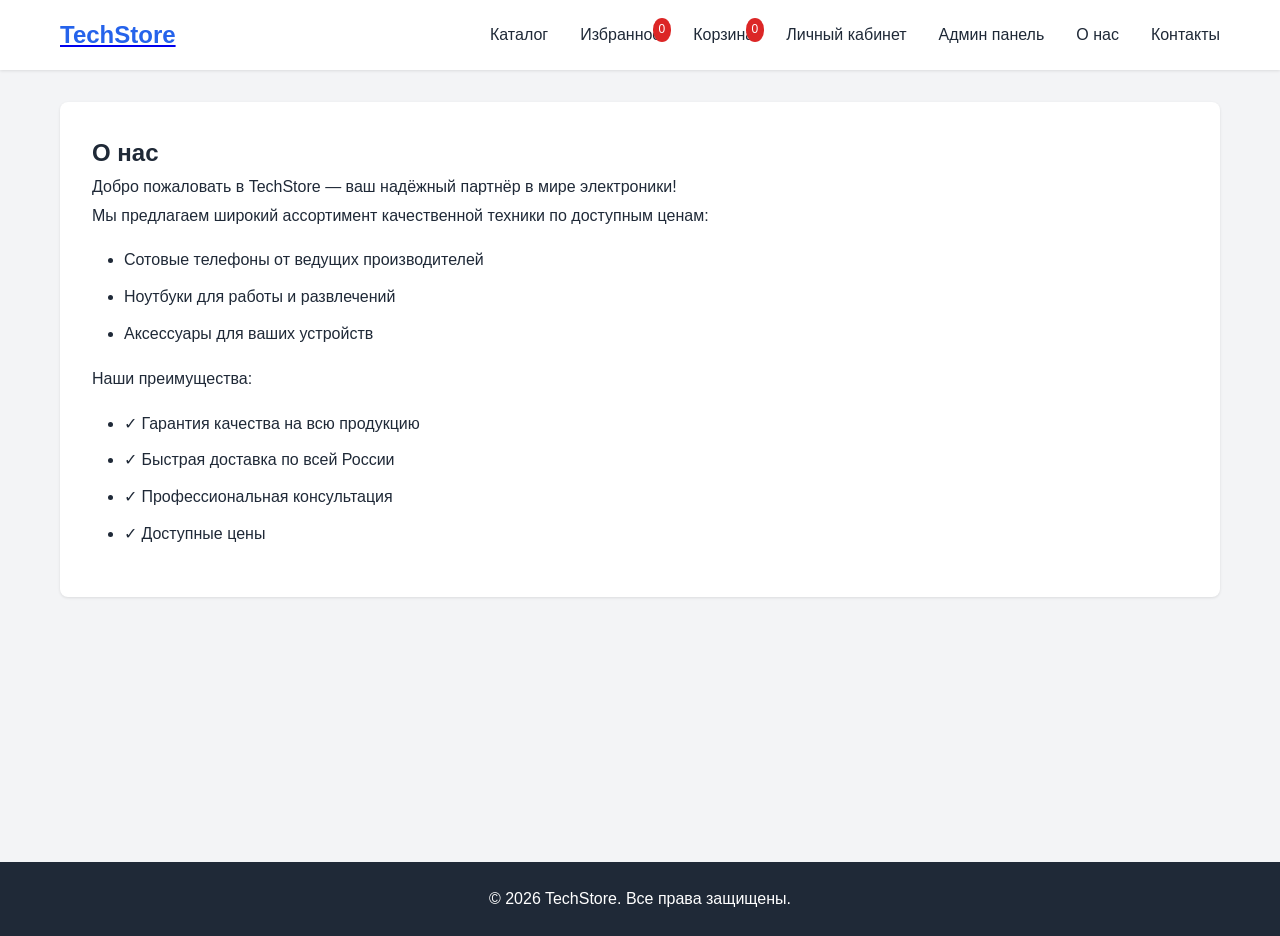
==== commit 5cf2f7dd: "Update about.html" ====
--- a/about.html
+++ b/about.html
@@ -30,7 +30,22 @@
                    <div class="content">
                        <h2>О нас</h2>
                        <div class="about-content">
-                           <!-- КОНТЕНТ — добавишь в ПОРЦИИ 3 -->
+                           <p>Добро пожаловать в TechStore —
+                              ваш надёжный партнёр в мире электроники!</p>
+                           <p>Мы предлагаем широкий ассортимент качественной
+                              техники по доступным ценам:</p>
+                           <ul>
+                               <li>Сотовые телефоны от ведущих производителей</li>
+                               <li>Ноутбуки для работы и развлечений</li>
+                               <li>Аксессуары для ваших устройств</li>
+                           </ul>
+                           <p>Наши преимущества:</p>
+                           <ul>
+                               <li>✓ Гарантия качества на всю продукцию</li>
+                               <li>✓ Быстрая доставка по всей России</li>
+                               <li>✓ Профессиональная консультация</li>
+                               <li>✓ Доступные цены</li>
+                           </ul>
                        </div>
                    </div>
                </div>
